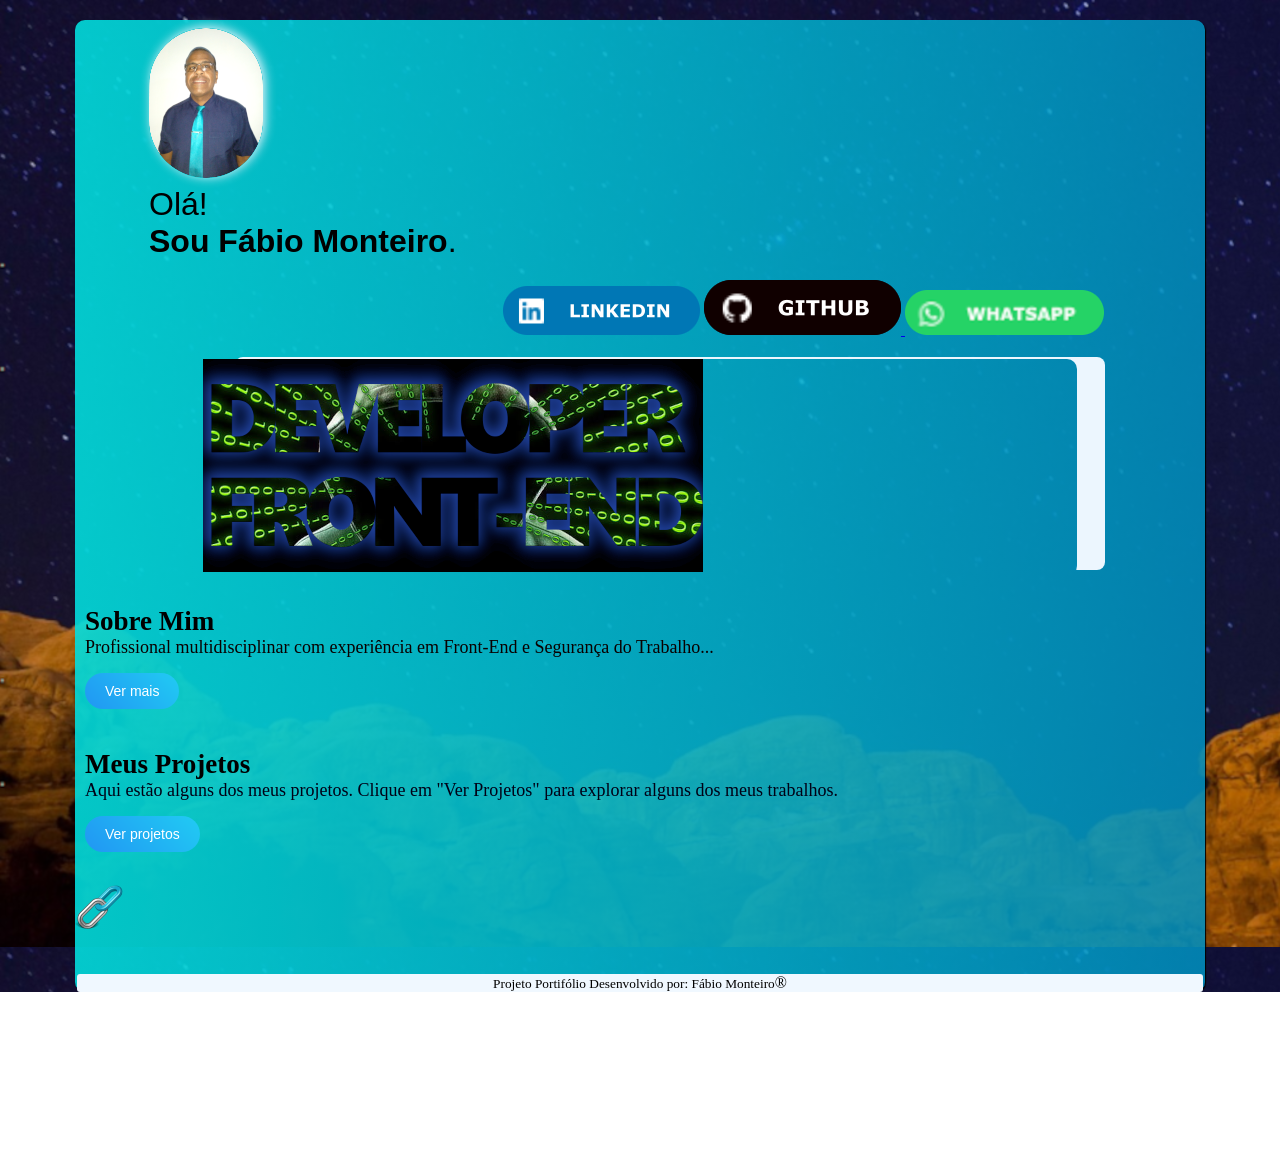
==== index-Fabioh2mNote.html @ b34c986f "Finalização do projeto portifólio implementação de JS e ajustes no html e  css." ====
<!DOCTYPE html>
<html lang="pt-br">

<head>
    <meta charset="UTF-8">
    <meta name="viewport" content="width=device-width, initial-scale=1.0">
    <title>Página de Potifólio</title>
    <link rel="shortcut icon" href="minhas-imagens/neofavcom.png" type="image/x-icon">
    <link rel="stylesheet" href="style-Fabioh2mNote.css">
</head>

<body>



    <main>



        <header><img class="ab" src="minhas-imagens/foto perfil redon2.png" alt="foto perfil"><br>Olá! <br><strong>Sou
                Fábio
                Monteiro</strong>.</header>
        <p class="badges"><a
                href="https://www.linkedin.com/in/fabioh2m?lipi=urn%3Ali%3Apage%3Ad_flagship3_profile_view_base_contact_details%3Bvv%2FTENhFT3u8x519sg%2FmJw%3D%3D"
                target="_blank" rel="external"><img src="minhas-imagens/LinkedIn-badge200.png" alt="ícone linkedin"></a>
            <a href="https://github.com/fabioh2m" target="_blank" rel="external">
                <img src="minhas-imagens/GitHub-badge200.png" alt="icone GitHub">
            </a>
            <a href="https://bit.ly/3W9btk0" target="_blank" rel="external"><img
                    src="minhas-imagens/WhatsApp-badge200.png" alt="ícone wattsa"></a>
        </p>
        <div class="developer">
            <picture>
                <source media="(max-width: 540px)" srcset="minhas-imagens/front-enddev500.png" type="image/png">
                <img class="droids" src="minhas-imagens/front-enddev900.png" alt="imagem de capa">
            </picture>
            <!-- <picture><img class="front" src="minhas-imagens/front-enddev900.png" alt="imagem"></picture> -->
        </div>

        <section class="sobre">
            <h2>Sobre Mim</h2>
            <p id="resumo-curto">
                Profissional multidisciplinar com experiência em Front-End e Segurança do Trabalho...
            </p>

            <!-- NOVO: Texto expandido (inicialmente escondido) -->
            <div id="texto-completo" style="display: none;">
                <p>Além da minha experiência em desenvolvimento web, tenho sólido background em
                    Segurança do Trabalho, o que me permite criar soluções que consideram tanto
                    aspectos técnicos quanto de compliance, gestão de riscos e de pessoas.</p>

                <p>Atualmente focado em Inteligência Artificial e automação de processos,
                    sempre buscando integrar tecnologia com práticas de segurança.</p>
            </div>

            <!-- NOVO: Botão interativo -->
            <button id="btn-saber-mais" onclick="toggleTexto()">Ver mais</button>
        </section>

        <section class="projetos">
            <h2>Meus Projetos</h2>
            <p id="resumo-projeto">
                Aqui estão alguns dos meus projetos. Clique em "Ver Projetos" para explorar alguns dos meus
                trabalhos.
            </p>

            <!-- visto terem poucos projetos, essa função está desativada por enquanto   -->
            <!-- NOVO: Botões de filtro -->

            <!-- <div class="filtros">
        <button onclick="filtrarProjetos('todos')" class="filtro-btn active">Todos</button>
        <button onclick="filtrarProjetos('html')" class="filtro-btn">HTML/CSS</button>
        <button onclick="filtrarProjetos('python')" class="filtro-btn">Python</button>
        <button onclick="filtrarProjetos('ia')" class="filtro-btn">IA</button>
    </div> -->

            <!-- Seus projetos existentes, adicione classes: -->
            <div id="container-projetos" style="display: none;">

                <div class="projeto html" data-categoria="html">
                    <h3>Projeto Cordel</h3>
                    <p>Site responsivo com HTML5 e CSS3</p>
                    <a href="https://fabioh2m.github.io/projeto-cordel-neo-celulares/" target="_blank" rel="external">Ver projeto</a>
                </div>

                <div class="projeto html" data-categoria="html">
                    <h3>Projeto Social</h3>
                    <p>Interface para redes sociais</p>
                    <a href="https://fabioh2m.github.io/projeto-social/" target="_blank" rel="external">Ver projeto</a>
                </div>

                <div class="projeto ia" data-categoria="ia">
                    <h3>Sr. & Sra. Clean</h3>
                    <p>Aplicação criada com IA generativa</p>
                    <a href="https://sr-sra-clean-magic-touch.lovable.app" target="_blank" rel="external">Ver projeto</a>
                </div>
            </div>

            <!-- NOVO: Botão para mostrar/ocultar projetos -->
             <button id="btn-explorar-projeos" onclick="toggleContainer()">Ver projetos</button>
        </section>
        <div>
            <p class="link"><img src="minhas-imagens/link-icon.png" alt="ícone link"></p>
            <p id="descricao">Brasileiro (27/02/72), casado, 2 filhos, Moro em Cabo Frio Rio de Janeiro - Brasil. Tenho
                interesse na posição de Programador Front-End Jr. bem como na área de Suporte. Com uma sólida formação técnica, bem como experiência
                prática
                adquirida em projetos freelance desde 2024, acredito que possuo as habilidades necessárias para
                contribuir
                de forma eficaz para a sua equipe. <br>Atenciosamente, e Grato por sua Atenção! <br><em><ins>Fábio Henrique Mendes
                        Monteiro</ins></em>. <br>e-mail:<mark
                    style="background-color: #01898979;">fabioh2m@hotmail.com</mark><br></p>
        </div>
        <footer><small>Projeto
                Portifólio Desenvolvido por: Fábio Monteiro</small>&reg;</footer>

    </main>

    <script src="script.js"></script>

</body>

</html>

<!-- #5314da,# 38aecc, #0090c1, #018989 -->
---- style-Fabioh2mNote.css ----
@charset "UTF-8";
*{
    margin: 0;
    padding: 0;
    box-sizing: border-box;

}

body {
    /* background-image: linear-gradient(to right, #0090c1, #02dfdf); */
    background-image: url("minhas-imagens/noite-jordania1900.png");
    /* max-width: 100%;
    max-height: 100%;  */
    margin-top: 0%;
    margin-bottom: 0%;
    /* background-repeat: no-repeat; */
    /* width: 100%;
    height: 100%; */
    
    
    

}

main {

    background-image: linear-gradient(to right,  #02dfdfe3, #0091c1da);
    box-shadow: 1px 1px 1px;
    /* background-color: #018989; */
    display: flex;
    flex-direction: column;
    gap: 20px; /* 👈 espaçamento automático entre tudo */
    height: auto;
    width: 1130px;
    margin: auto;
    margin-top: 20px;

    border-radius: 10px;
}



header {
    margin-left: 74px;
    margin-bottom: 0px;
    /* margin-top: 90px; */
    padding-top: 8px;
    font-size: 2em;
    font-family: Verdana, Geneva, Tahoma, sans-serif;
    color: black;
}

.ab {
    box-shadow:rgba(240, 248, 255, 0.986)  2px -1px 11px 0px;
    border-radius: 66px;   
}

.badges {

    margin-left: 428px;
    /* margin-top: 58px;
    margin-left: 926px; */

}

.developer {
    margin: 0 auto;
    
    box-shadow:rgba(240, 248, 255, 0.986)  30px -4px 0px -2px;
    width: 874px;
    border-right: 500px;
    border-radius: 10px;
    
    /* margin-left: 500px;
    width: 1400px;
    box-shadow: cornsilk 9px 9px 9px 9px; */
}

.front {
    
    border-radius: 10px;
       
    
}

h2 {

    color: black;
}



.sobre  {
   
    color: rgb(10, 0, 0);
    font-size: large;
    padding: 10px !important;
    
}

.projetos {
    color: rgb(1, 1, 22);
    font-size: large;
    padding: 10px !important;
}



#btn-saber-mais {
    background: linear-gradient(45deg, #2196F3, #21CBF3);
    color: white;
    padding: 10px 20px;
    border: none;
    border-radius: 20px;
    cursor: pointer;
    font-size: 14px;
    margin-top: 15px;

    transition: transform 0.3s;
}

#btn-saber-mais:hover {
    transform: translateY(-2px);
}

#texto-completo {

background-color: aliceblue;

}




#btn-explorar-projeos {
    background: linear-gradient(45deg, #2196F3, #21CBF3);
    color: white;
    padding: 10px 20px;
    border: none;
    border-radius: 20px;
    cursor: pointer;
    font-size: 14px;
    margin-top: 15px;
    transition: transform 0.3s;
}

#btn-explorar-projeos:hover {
    transform: translateY(-2px);
}


div>p#descricao {
    display: none;
}

div:hover>#descricao {
    display: block;
}
/*nas declarações acima, eu não precisei relacionar a classe link a pseudo classe (:hover) acho que como o <p> está na div, a img link que está na <p> aciona o hover. */

.filtros {
    text-align: center;
    margin: 20px 0;
}

.filtro-btn {
    background: #f1f3f4;
    color: #333;
    padding: 8px 16px;
    border: none;
    border-radius: 20px;
    cursor: pointer;
    margin: 0 5px;
    transition: all 0.3s;
}

.filtro-btn:hover,
.filtro-btn.active {
    background: #2196F3;
    color: white;
}

.projeto {
    margin: 20px 40px !important;
    padding: 15px !important;
    border: 1px solid #ddd;
    border-radius: 8px;
    transition: all 0.3s;
    color: rgb(1, 1, 22);
    font-size: large;
}



#resumo-projeto {
    color: rgb(1, 1, 22);
    font-size: large;
}


#descricao {

background-color: aliceblue;
padding: 5px;

}


/* .link {
    
    margin-right: 552px;
    margin-left: 1069px;
    margin-top: -51px;
}

#descricao {
    font-family: Arial, Helvetica, sans-serif;
    font-size: 1em;
    background-color: aliceblue;
    text-align: justify;
     text-align: center;
     text-indent: 30px;
     margin-left: 571px;
     border-radius: 10px;
     border-style: groove;
     border-color: aqua;
     margin-top: 0%;
     margin-bottom: 100px;
     width: 455px;
     height: 250px;
     padding: 10px;

} */





footer {
    background-color: aliceblue;
    margin-top: 20px;
    border-radius: 3px;
    margin-left: 2px;
    margin-right: 2px;
    text-align: center;
   
}


/* #5314da,# 38aecc, #0090c1, #018989 */
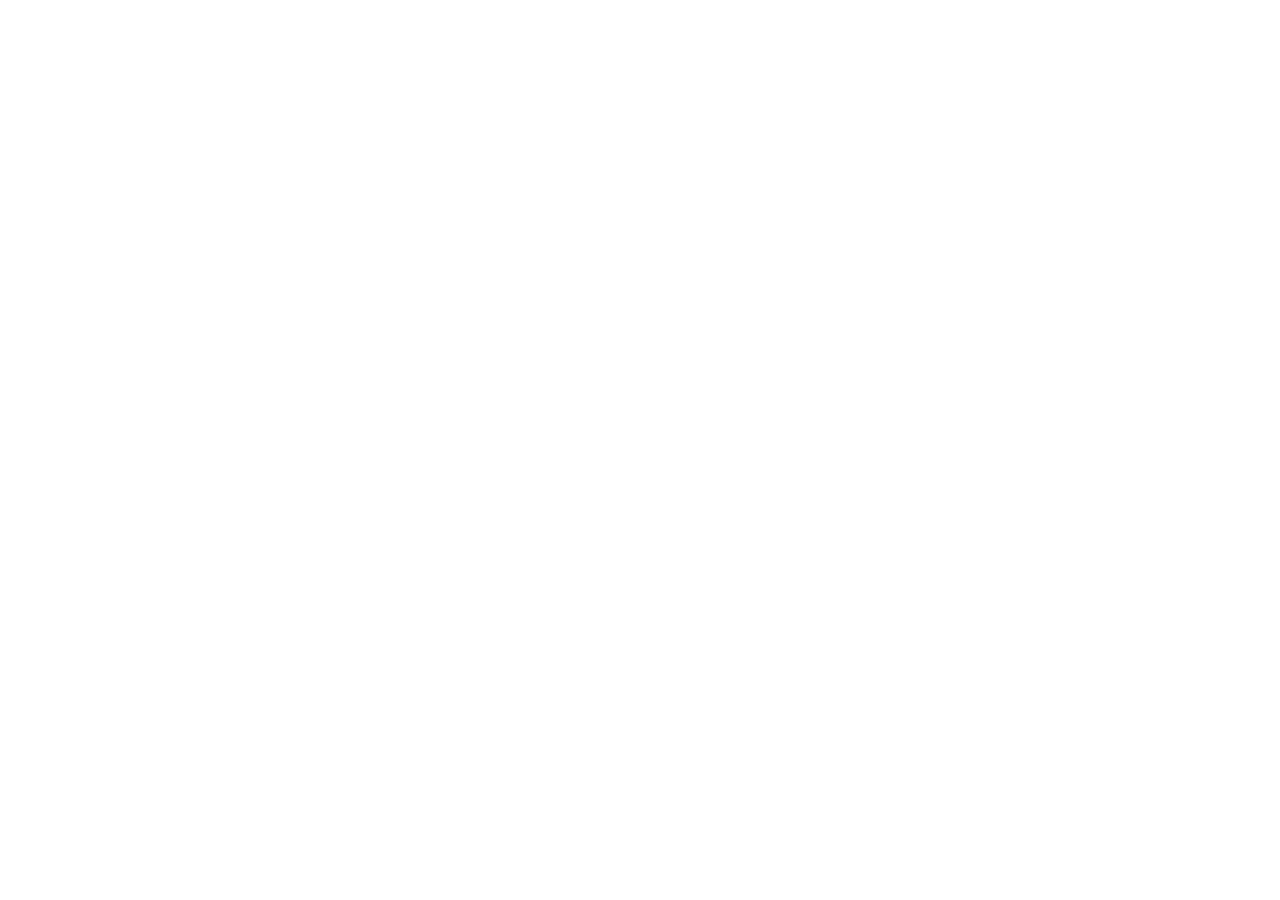
==== commit a523d8e4: "Atualizações e Implementações do HTML, CSS E README, + Implementação de JS no index inicial" ====
--- a/index-Fabioh2mNote.html
+++ b/index-Fabioh2mNote.html
@@ -1,4 +1,6 @@
-<!DOCTYPE html>
+<!--PROJETO ATUALIZADO TRANSFERIDO PARA PÁGINA index.html INICIAL-->
+
+<!-- <!DOCTYPE html>
 <html lang="pt-br">
 
 <head>
@@ -35,7 +37,7 @@
                 <img class="droids" src="minhas-imagens/front-enddev900.png" alt="imagem de capa">
             </picture>
             <!-- <picture><img class="front" src="minhas-imagens/front-enddev900.png" alt="imagem"></picture> -->
-        </div>
+        <!-- </div>
 
         <section class="sobre">
             <h2>Sobre Mim</h2>
@@ -44,7 +46,7 @@
             </p>
 
             <!-- NOVO: Texto expandido (inicialmente escondido) -->
-            <div id="texto-completo" style="display: none;">
+            <!-- <div id="texto-completo" style="display: none;">
                 <p>Além da minha experiência em desenvolvimento web, tenho sólido background em
                     Segurança do Trabalho, o que me permite criar soluções que consideram tanto
                     aspectos técnicos quanto de compliance, gestão de riscos e de pessoas.</p>
@@ -54,15 +56,15 @@
             </div>
 
             <!-- NOVO: Botão interativo -->
-            <button id="btn-saber-mais" onclick="toggleTexto()">Ver mais</button>
-        </section>
+            <!-- <button id="btn-saber-mais" onclick="toggleTexto()">Ver mais</button> -->
+        <!--</section>
 
         <section class="projetos">
             <h2>Meus Projetos</h2>
             <p id="resumo-projeto">
                 Aqui estão alguns dos meus projetos. Clique em "Ver Projetos" para explorar alguns dos meus
                 trabalhos.
-            </p>
+            </p> --> 
 
             <!-- visto terem poucos projetos, essa função está desativada por enquanto   -->
             <!-- NOVO: Botões de filtro -->
@@ -75,7 +77,7 @@
     </div> -->
 
             <!-- Seus projetos existentes, adicione classes: -->
-            <div id="container-projetos" style="display: none;">
+            <!-- <div id="container-projetos" style="display: none;">
 
                 <div class="projeto html" data-categoria="html">
                     <h3>Projeto Cordel</h3>
@@ -94,10 +96,10 @@
                     <p>Aplicação criada com IA generativa</p>
                     <a href="https://sr-sra-clean-magic-touch.lovable.app" target="_blank" rel="external">Ver projeto</a>
                 </div>
-            </div>
+            </div> -->
 
             <!-- NOVO: Botão para mostrar/ocultar projetos -->
-             <button id="btn-explorar-projeos" onclick="toggleContainer()">Ver projetos</button>
+             <!--<button id="btn-explorar-projeos" onclick="toggleContainer()">Ver projetos</button>
         </section>
         <div>
             <p class="link"><img src="minhas-imagens/link-icon.png" alt="ícone link"></p>
@@ -119,6 +121,6 @@
 
 </body>
 
-</html>
+</html> -->
 
 <!-- #5314da,# 38aecc, #0090c1, #018989 -->
